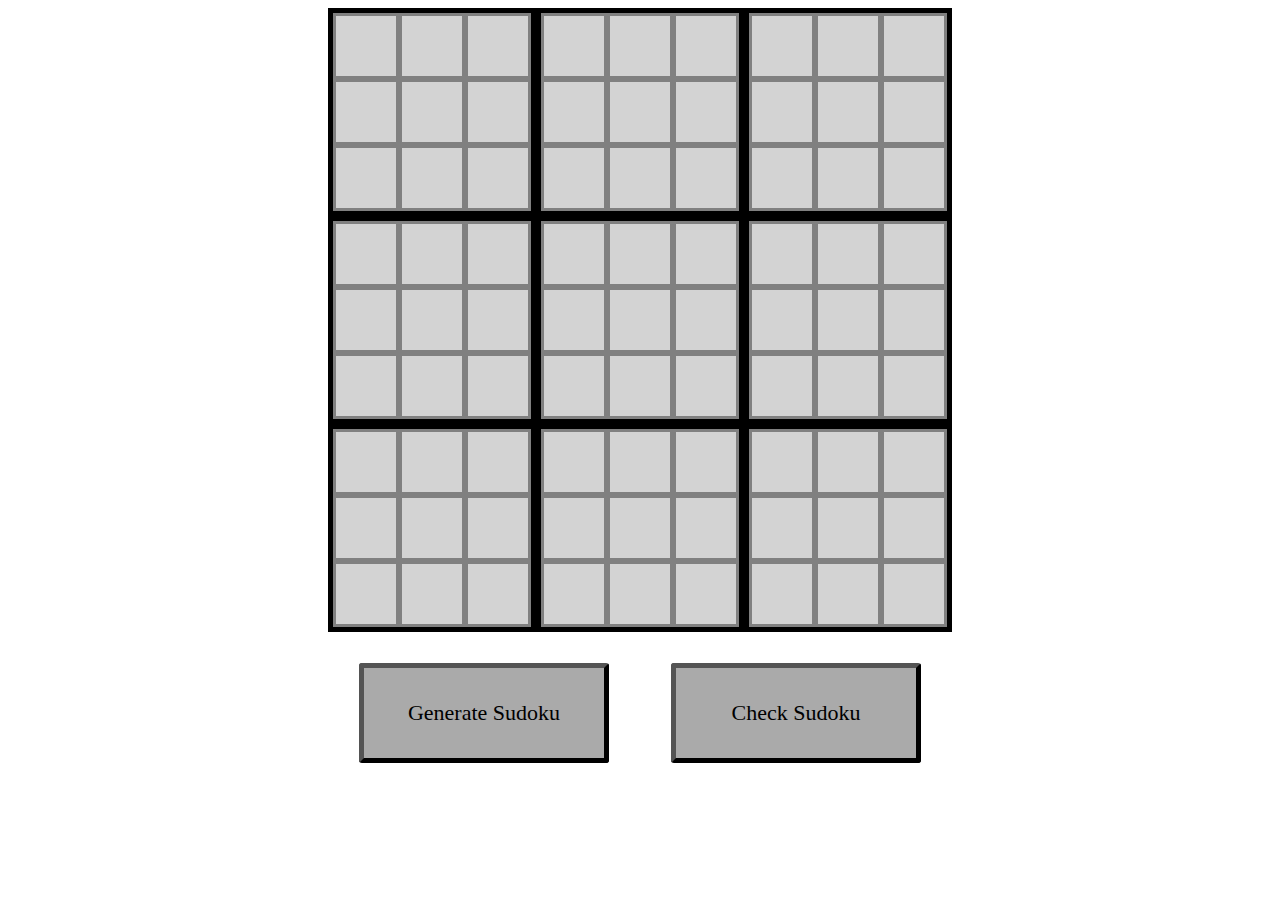
==== index.html @ b004ebbf "final changes" ====
<!DOCTYPE html>
<html lang="en">
<head>
    <meta charset="UTF-8">
    <meta name="viewport" content="width=device-width, initial-scale=1.0">
    <title>Sudoku</title>
    <link href="style.css" rel="stylesheet">
    <script type="module" src="script.mjs"></script>

    <script>
        document.addEventListener('DOMContentLoaded', () => {
            const outerBox = document.getElementById('outerBox');
          
            for (let i = 0; i < 9; i++) {
                const innerBox = document.createElement('div');
                innerBox.className = 'innerBox';
                innerBox.id = 'innerbox' + i;
                outerBox.appendChild(innerBox);
                for (let j = 0; j < 9; j++){
                    const cell = document.createElement('div');
                    const numInput = document.createElement('input');
                    
                    let cellNum = Math.floor(i/3)*18+Math.floor(j/3)*6+i*3+j;
    
                    cell.className = 'cell';
                    cell.id = 'cell' + cellNum;

                    numInput.type = 'text';
                    numInput.maxLength = 1;
                    numInput.className = 'numInput';
                    numInput.id = 'input' + cellNum;
                    numInput.value = "";

                    innerBox.appendChild(cell);
                    cell.appendChild(numInput);
                }
            }
        });
    </script>
</head>

<body>
    <div id="outerBox">
    </div>
    <div id="buttonDiv">
        <button type="button" onClick="generateSudoku()" id="regenButton">Generate Sudoku</button>
        <button type="button" onClick="checkSudoku()" id="checkButton">Check Sudoku</button>
    </div>
</body>

</html>
---- style.css ----
#outerBox{
    display: flex;
    flex-direction: row;
    flex-wrap: wrap;

    justify-content: center;
    justify-items: center;
    align-content: center;

    margin: auto;
    padding: 0px;

    box-sizing: border-box;
    
    width: 624px;
    height: 624px;
    
    background-color: lightgray;
}

.innerBox{
    display: flex;
    flex-direction: row;
    flex-wrap: wrap;

    justify-content: center;
    justify-items: center;
    align-content: center;

    margin: 0px;
    padding: 0px;

    box-sizing: border-box;

    width: 208px;
    height: 208px;

    background-color: rgba(0,0,0,0);
    border: 5px solid black;
}

.cell{
    margin: 0px;
    padding: 0px;

    box-sizing: border-box;

    width: 66px;
    height: 66px;

    align-items: center;
    text-align: center;

    line-height: 66px;

    background-color: rgba(0,0,0,0);
    border: 3px solid gray;
}

.numInput{
    margin: 0px;
    padding: 0px;

    width: 66px;
    height: 66px;

    align-items: center;
    text-align: center;

    line-height: 66px;
    font-size: 30px;

    background-color: rgba(0,0,0,0);
    border-width: 0px;
    transform: translate(-3px,-3px);
}

#buttonDiv{
    display: flex;
    justify-content: center;
    align-items: center;
}

#regenButton{
    align-content: center;

    margin: 31px;

    height: 100px;
    width: 250px;

    font-family: "fantasy", "copperplate";
    font-size: 22px;

    background-color: rgb(170,170,170);
    border-width: 5px;
    border-radius: 3px;
}

#regenButton:hover{
    background-color: lightgray;
}

#checkButton{
    align-content: center;

    margin: 31px;

    height: 100px;
    width: 250px;

    font-family: "fantasy", "copperplate";
    font-size: 22px;

    background-color: rgb(170,170,170);
    border-width: 5px;
    border-radius: 3px;
}

#checkButton:hover{
    background-color: lightgray;
}
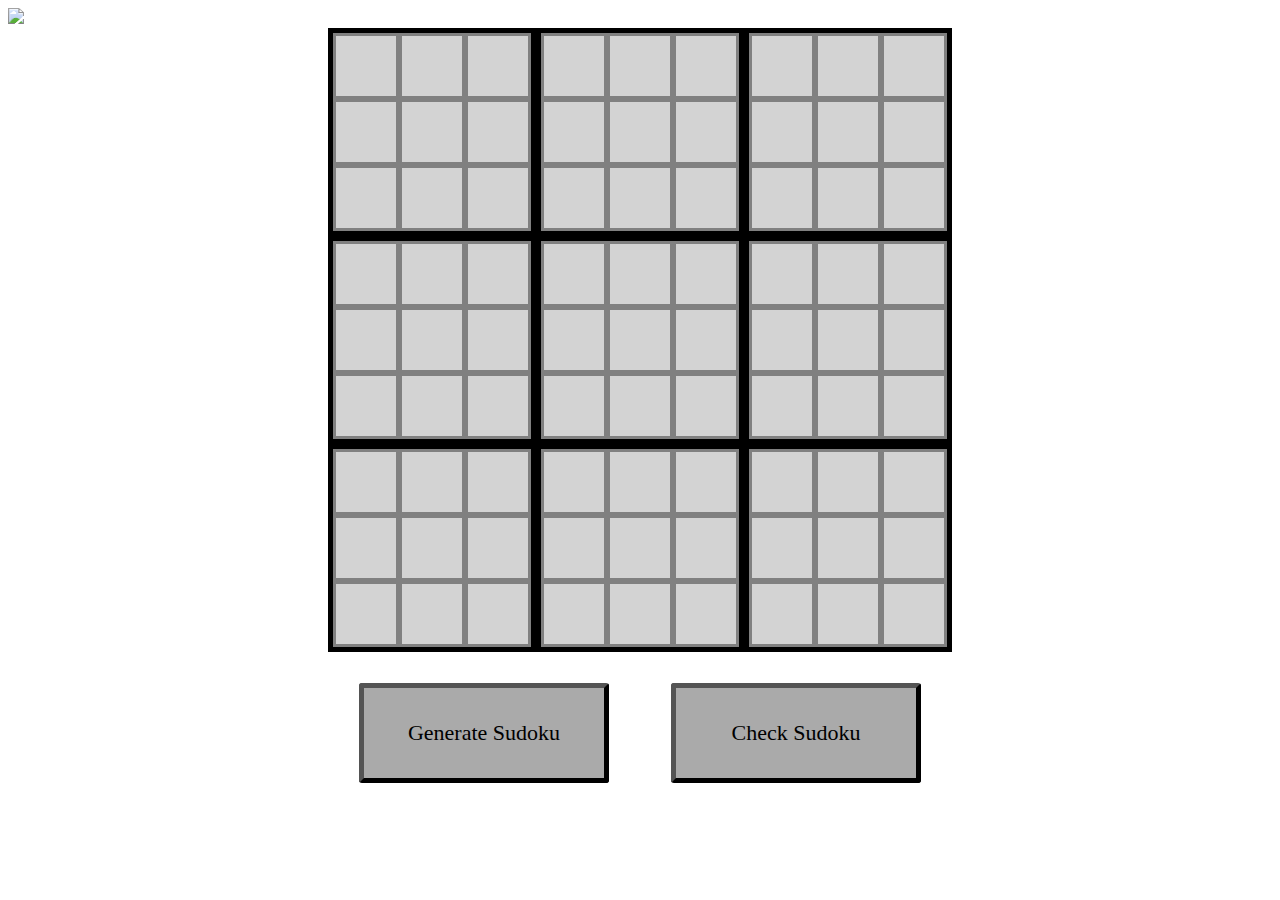
==== commit fb44ce87: "final changes" ====
--- a/index.html
+++ b/index.html
@@ -3,7 +3,8 @@
 <head>
     <meta charset="UTF-8">
     <meta name="viewport" content="width=device-width, initial-scale=1.0">
-    <title>Sudoku</title>
+    <title>Sudoku Space</title>
+    <link rel="icon" type="image/x-icon" href="favicon.png">
     <link href="style.css" rel="stylesheet">
     <script type="module" src="script.mjs"></script>
 
@@ -24,7 +25,7 @@
     
                     cell.className = 'cell';
                     cell.id = 'cell' + cellNum;
-
+                    
                     numInput.type = 'text';
                     numInput.maxLength = 1;
                     numInput.className = 'numInput';
@@ -40,6 +41,7 @@
 </head>
 
 <body>
+    <div id = "logoBox"><img id = "logo" src="logo.png"></div>
     <div id="outerBox">
     </div>
     <div id="buttonDiv">
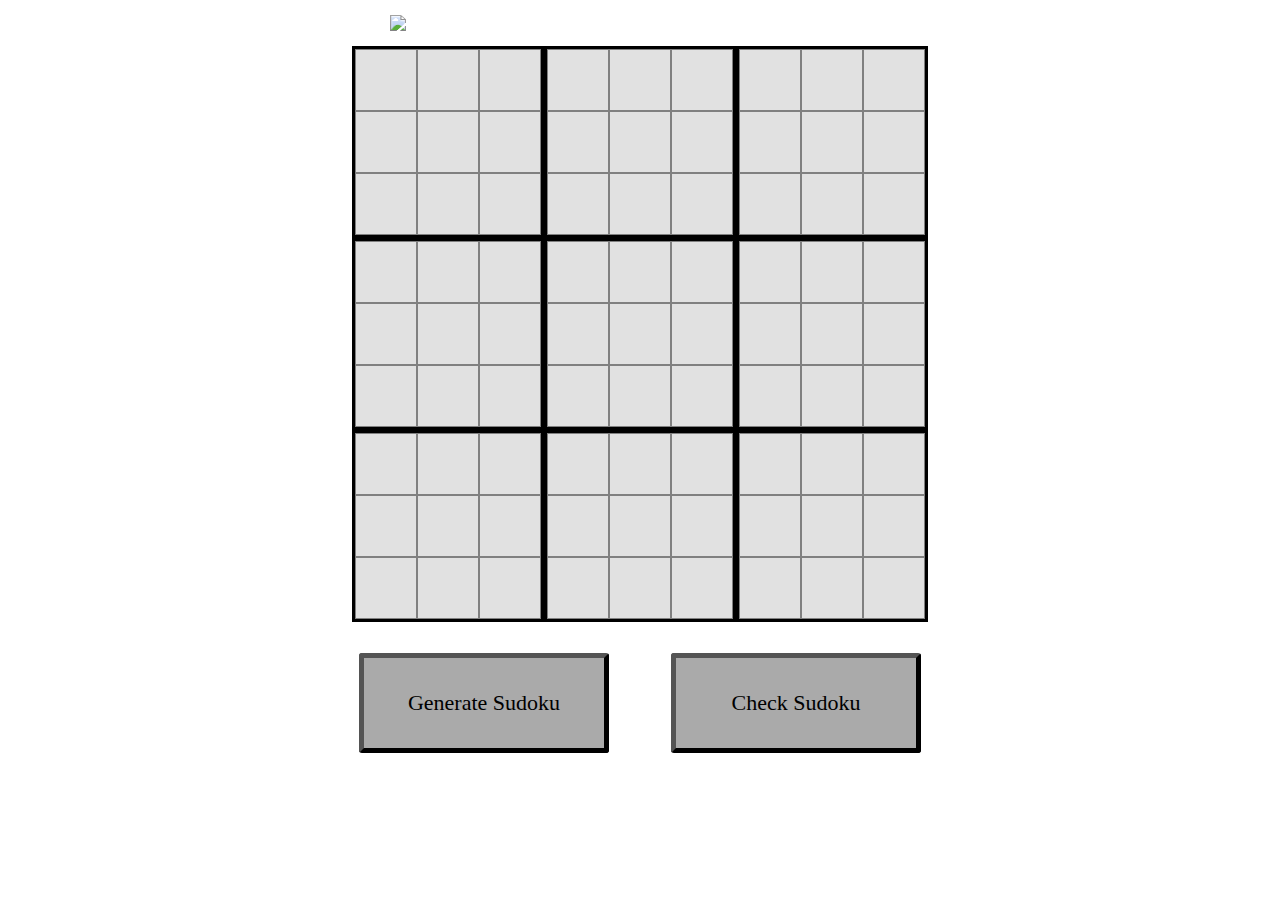
==== commit c3bdd384: "final changes" ====
--- a/index.html
+++ b/index.html
@@ -42,10 +42,11 @@
 
 <body>
     <div id = "logoBox"><img id = "logo" src="logo.png"></div>
+    <div id = "alert">Are you sure you want to generate a new sudoku? Your current progress will be lost.<div id="menuButtonBox"><button class = "menuButton" onClick="confirmButtonPressed()">Confirm</button></div><div><button  class = "menuButton" onClick="exitButtonPressed()">Exit</button></div></div>
     <div id="outerBox">
     </div>
     <div id="buttonDiv">
-        <button type="button" onClick="generateSudoku()" id="regenButton">Generate Sudoku</button>
+        <button type="button" onClick="generateRequest()" id="regenButton">Generate Sudoku</button>
         <button type="button" onClick="checkSudoku()" id="checkButton">Check Sudoku</button>
     </div>
 </body>
--- a/style.css
+++ b/style.css
@@ -1,3 +1,58 @@
+#logo{
+    display: block;
+    margin-left: auto;
+    margin-right: auto;
+    margin-top: 15px;
+    margin-bottom: 15px;
+    width: 500px;
+    height: auto;
+}
+
+#alert{
+    display: none;
+
+    top: 50%; 
+    left: 50%; 
+    transform: translate(-50%, -50%); 
+
+    justify-content: center;
+    justify-items: center;
+    align-content: space-around;
+    flex-wrap: wrap;
+
+    font-family: 'TimesNewRoman';
+    text-align: center;
+    font-size: 30px;
+
+    height: 250px;
+    width: 400px;
+    border: 2px, solid, black;
+    border-radius: 3px;
+    background-color: rgb(140,140,140);
+    position: absolute;
+    top: 350px;
+    z-index: 3;
+}
+
+.menuButton{
+    height: 50px;
+    width: 125px;
+
+    font-family: 'TimesNewRoman';
+    text-align: center;
+    font-size: 27px;
+    line-height: 50px;
+
+    background-color: rgb(230,230,230);
+
+    margin-left: 20px;
+    margin-right: 20px;
+}
+
+.menuButton:hover{
+    background-color: rgb(245,245,245);
+}
+
 #outerBox{
     display: flex;
     flex-direction: row;
@@ -12,10 +67,13 @@
 
     box-sizing: border-box;
     
-    width: 624px;
-    height: 624px;
+    width: 576px;
+    height: 576px;
     
     background-color: lightgray;
+    border-width: 0px;
+
+    z-index: 0;
 }
 
 .innerBox{
@@ -32,11 +90,13 @@
 
     box-sizing: border-box;
 
-    width: 208px;
-    height: 208px;
+    width: 192px;
+    height: 192px;
 
     background-color: rgba(0,0,0,0);
-    border: 5px solid black;
+    border: 3px solid black;
+
+    z-index: 2;
 }
 
 .cell{
@@ -45,34 +105,37 @@
 
     box-sizing: border-box;
 
-    width: 66px;
-    height: 66px;
+    width: 62px;
+    height: 62px;
 
     align-items: center;
     text-align: center;
 
-    line-height: 66px;
+    line-height: 62px;
 
-    background-color: rgba(0,0,0,0);
-    border: 3px solid gray;
+    background-color: rgb(225,225,225);
+    border: 1px solid gray;
+
+    z-index: 1;
 }
 
 .numInput{
     margin: 0px;
     padding: 0px;
 
-    width: 66px;
-    height: 66px;
+    width: 62px;
+    height: 62px;
 
     align-items: center;
     text-align: center;
 
-    line-height: 66px;
-    font-size: 30px;
+    line-height: 62px;
+    font-family: 'Courier New Bold', Courier, monospace;
+    font-size: 40px;
 
     background-color: rgba(0,0,0,0);
     border-width: 0px;
-    transform: translate(-3px,-3px);
+    transform: translate(-1px,-1px);
 }
 
 #buttonDiv{
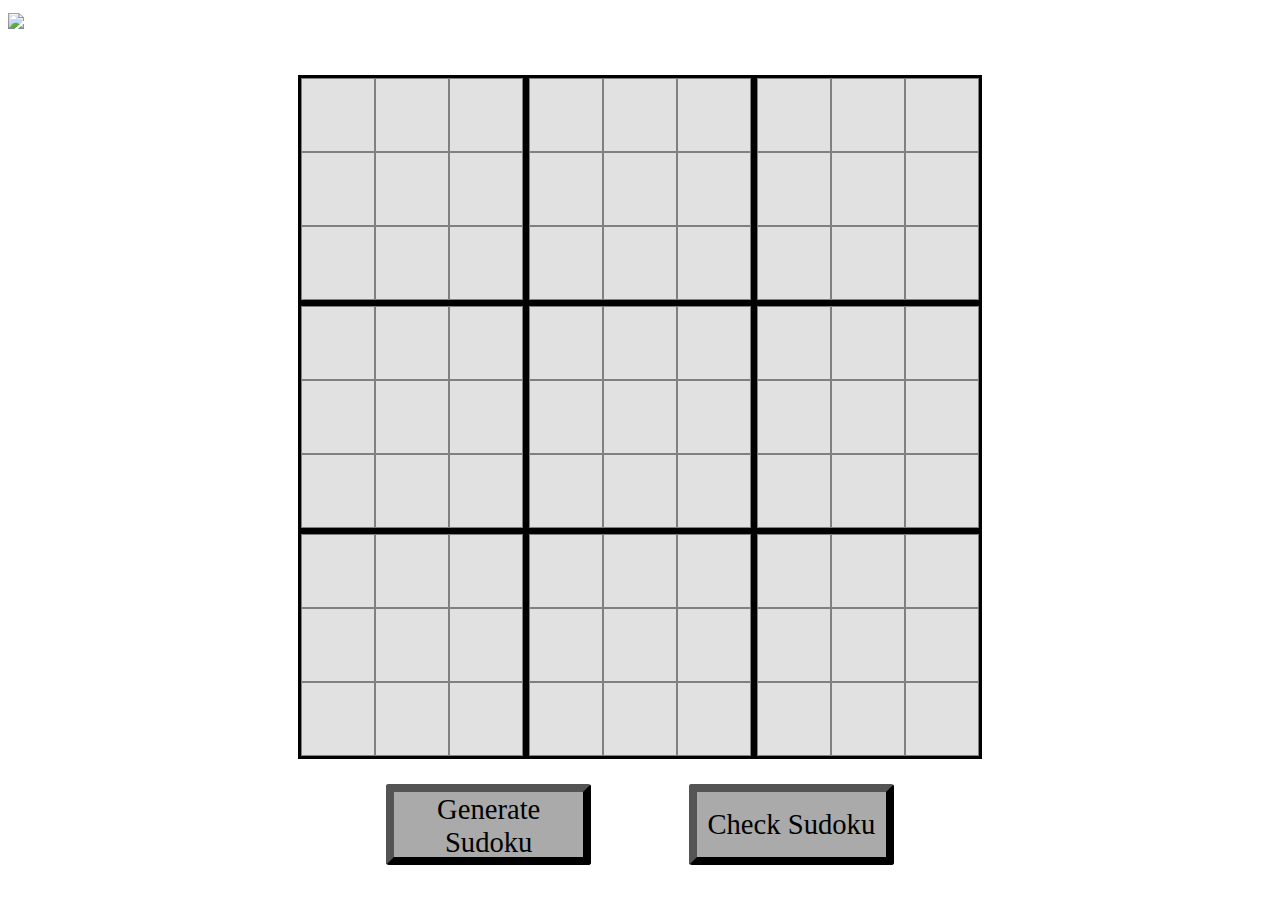
==== commit f0ca4b0a: "mobile viewing improvements" ====
--- a/index.html
+++ b/index.html
@@ -1,54 +1,29 @@
 <!DOCTYPE html>
 <html lang="en">
-<head>
-    <meta charset="UTF-8">
-    <meta name="viewport" content="width=device-width, initial-scale=1.0">
-    <title>Sudoku Space</title>
-    <link rel="icon" type="image/x-icon" href="favicon.png">
-    <link href="style.css" rel="stylesheet">
-    <script type="module" src="script.mjs"></script>
+    <head>
+        <meta charset="UTF-8">
+        <meta name="viewport" content="width=device-width, initial-scale=1.0">
+        <title>Sudoku Space</title>
+        <link rel="icon" type="image/x-icon" href="favicon.png">
+        <link href="style.css" rel="stylesheet">
+        <script type="module" src="setup.mjs"></script>
+    </head>
 
-    <script>
-        document.addEventListener('DOMContentLoaded', () => {
-            const outerBox = document.getElementById('outerBox');
-          
-            for (let i = 0; i < 9; i++) {
-                const innerBox = document.createElement('div');
-                innerBox.className = 'innerBox';
-                innerBox.id = 'innerbox' + i;
-                outerBox.appendChild(innerBox);
-                for (let j = 0; j < 9; j++){
-                    const cell = document.createElement('div');
-                    const numInput = document.createElement('input');
-                    
-                    let cellNum = Math.floor(i/3)*18+Math.floor(j/3)*6+i*3+j;
-    
-                    cell.className = 'cell';
-                    cell.id = 'cell' + cellNum;
-                    
-                    numInput.type = 'text';
-                    numInput.maxLength = 1;
-                    numInput.className = 'numInput';
-                    numInput.id = 'input' + cellNum;
-                    numInput.value = "";
+    <body>
+        <div id = "logoBox"><img id = "logo" src="logo.png"></div>
 
-                    innerBox.appendChild(cell);
-                    cell.appendChild(numInput);
-                }
-            }
-        });
-    </script>
-</head>
+        <div id = "alert">Are you sure you want to generate a new sudoku? Your current progress will be lost.
+            <div id="menuButtonBox">
+                <button class = "menuButton" onClick="confirmButtonPressed()">Confirm</button>
+                <button  class = "menuButton" onClick="cancelButtonPressed()">Cancel</button>
+            </div>
+        </div>
 
-<body>
-    <div id = "logoBox"><img id = "logo" src="logo.png"></div>
-    <div id = "alert">Are you sure you want to generate a new sudoku? Your current progress will be lost.<div id="menuButtonBox"><button class = "menuButton" onClick="confirmButtonPressed()">Confirm</button></div><div><button  class = "menuButton" onClick="exitButtonPressed()">Exit</button></div></div>
-    <div id="outerBox">
-    </div>
-    <div id="buttonDiv">
-        <button type="button" onClick="generateRequest()" id="regenButton">Generate Sudoku</button>
-        <button type="button" onClick="checkSudoku()" id="checkButton">Check Sudoku</button>
-    </div>
-</body>
+        <div id="outerBox"></div>
 
+        <div id="sudokuFunctionButtonDiv">
+            <button type="button" onClick="generateRequest()" class="sudokuFunctionButtons">Generate Sudoku</button>
+            <button type="button" onClick="checkSudoku()" class="sudokuFunctionButtons">Check Sudoku</button>
+        </div>
+    </body>
 </html>--- a/style.css
+++ b/style.css
@@ -2,10 +2,6 @@
     display: block;
     margin-left: auto;
     margin-right: auto;
-    margin-top: 15px;
-    margin-bottom: 15px;
-    width: 500px;
-    height: auto;
 }
 
 #alert{
@@ -22,10 +18,7 @@
 
     font-family: 'TimesNewRoman';
     text-align: center;
-    font-size: 30px;
-
-    height: 250px;
-    width: 400px;
+    
     border: 2px, solid, black;
     border-radius: 3px;
     background-color: rgb(140,140,140);
@@ -35,18 +28,11 @@
 }
 
 .menuButton{
-    height: 50px;
-    width: 125px;
-
+    -webkit-text-fill-color: black;
     font-family: 'TimesNewRoman';
     text-align: center;
-    font-size: 27px;
-    line-height: 50px;
 
     background-color: rgb(230,230,230);
-
-    margin-left: 20px;
-    margin-right: 20px;
 }
 
 .menuButton:hover{
@@ -66,9 +52,6 @@
     padding: 0px;
 
     box-sizing: border-box;
-    
-    width: 576px;
-    height: 576px;
     
     background-color: lightgray;
     border-width: 0px;
@@ -90,11 +73,9 @@
 
     box-sizing: border-box;
 
-    width: 192px;
-    height: 192px;
-
     background-color: rgba(0,0,0,0);
-    border: 3px solid black;
+    border-style: solid;
+    border-color: black;
 
     z-index: 2;
 }
@@ -105,13 +86,8 @@
 
     box-sizing: border-box;
 
-    width: 62px;
-    height: 62px;
-
     align-items: center;
     text-align: center;
-
-    line-height: 62px;
 
     background-color: rgb(225,225,225);
     border: 1px solid gray;
@@ -123,63 +99,33 @@
     margin: 0px;
     padding: 0px;
 
-    width: 62px;
-    height: 62px;
-
     align-items: center;
     text-align: center;
 
-    line-height: 62px;
     font-family: 'Courier New Bold', Courier, monospace;
-    font-size: 40px;
 
     background-color: rgba(0,0,0,0);
     border-width: 0px;
     transform: translate(-1px,-1px);
 }
 
-#buttonDiv{
+#sudokuFunctionButtonDiv{
     display: flex;
     justify-content: center;
     align-items: center;
 }
 
-#regenButton{
+.sudokuFunctionButtons{
     align-content: center;
 
-    margin: 31px;
-
-    height: 100px;
-    width: 250px;
-
+    color: black;
+    -webkit-text-fill-color: black;
     font-family: "fantasy", "copperplate";
-    font-size: 22px;
 
     background-color: rgb(170,170,170);
-    border-width: 5px;
     border-radius: 3px;
 }
 
-#regenButton:hover{
-    background-color: lightgray;
-}
-
-#checkButton{
-    align-content: center;
-
-    margin: 31px;
-
-    height: 100px;
-    width: 250px;
-
-    font-family: "fantasy", "copperplate";
-    font-size: 22px;
-
-    background-color: rgb(170,170,170);
-    border-width: 5px;
-    border-radius: 3px;
-}
-
-#checkButton:hover{
+.sudokuFunctionButtons:hover{
     background-color: lightgray;
 }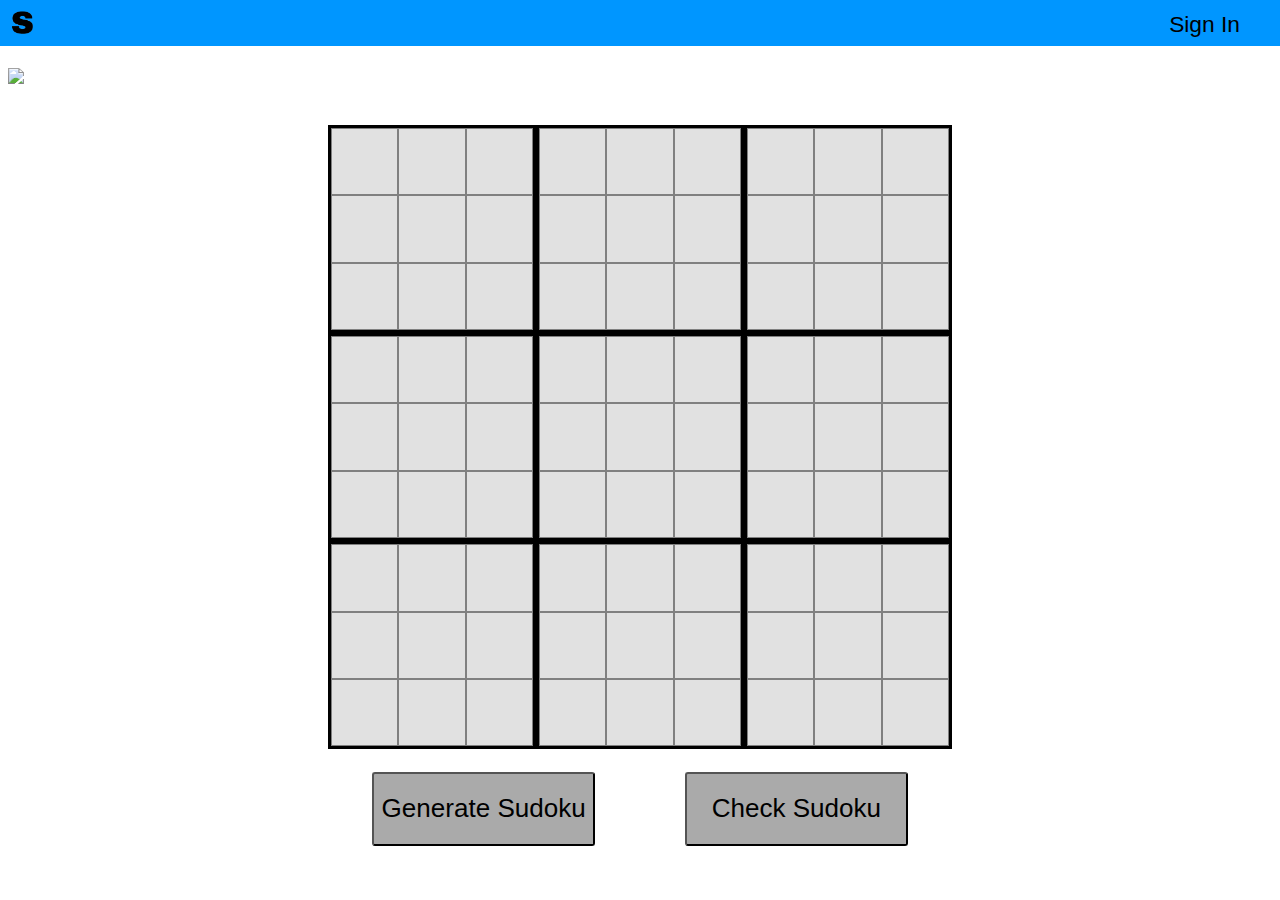
==== commit 37bdd78e: "sign in set up" ====
--- a/index.html
+++ b/index.html
@@ -10,12 +10,21 @@
     </head>
 
     <body>
-        <div id = "logoBox"><img id = "logo" src="logo.png"></div>
+        <div id = "header">
+            <img id = "favicon" src = "favicon.png">
+            <a href = "sign-in.html">
+                <button id = "signInPageButton">Sign In</button>
+            </a>
+        </div>
+
+        <div id = "logoBox">
+            <img id = "logo" src="logo.png">
+        </div>
 
         <div id = "alert">Are you sure you want to generate a new sudoku? Your current progress will be lost.
             <div id="menuButtonBox">
                 <button class = "menuButton" onClick="confirmButtonPressed()">Confirm</button>
-                <button  class = "menuButton" onClick="cancelButtonPressed()">Cancel</button>
+                <button class = "menuButton" onClick="cancelButtonPressed()">Cancel</button>
             </div>
         </div>
 
--- a/style.css
+++ b/style.css
@@ -1,5 +1,27 @@
+#header{
+    position: fixed;
+    display: flex;
+    top: 0px;
+    left: 0px;
+    width: 100%;
+    background-color: rgb(0, 150, 255);
+    margin: 0px;
+}
+
+#favicon{
+    width: auto;
+}
+
+#signInPageButton{
+    font-family: Bahnschrift, 'DIN Alternate', 'Franklin Gothic Medium', 'Nimbus Sans Narrow', sans-serif-condensed, sans-serif;
+    background-color: transparent;
+    border-radius: 10px;
+    border-width: 0px;
+}
+
 #logo{
     display: block;
+    width: auto;
     margin-left: auto;
     margin-right: auto;
 }
@@ -16,7 +38,7 @@
     align-content: space-around;
     flex-wrap: wrap;
 
-    font-family: 'TimesNewRoman';
+    font-family: Bahnschrift, 'DIN Alternate', 'Franklin Gothic Medium', 'Nimbus Sans Narrow', sans-serif-condensed, sans-serif;
     text-align: center;
     
     border: 2px, solid, black;
@@ -29,7 +51,7 @@
 
 .menuButton{
     -webkit-text-fill-color: black;
-    font-family: 'TimesNewRoman';
+    font-family: Bahnschrift, 'DIN Alternate', 'Franklin Gothic Medium', 'Nimbus Sans Narrow', sans-serif-condensed, sans-serif;
     text-align: center;
 
     background-color: rgb(230,230,230);
@@ -120,7 +142,7 @@
 
     color: black;
     -webkit-text-fill-color: black;
-    font-family: "fantasy", "copperplate";
+    font-family: Bahnschrift, 'DIN Alternate', 'Franklin Gothic Medium', 'Nimbus Sans Narrow', sans-serif-condensed, sans-serif;
 
     background-color: rgb(170,170,170);
     border-radius: 3px;
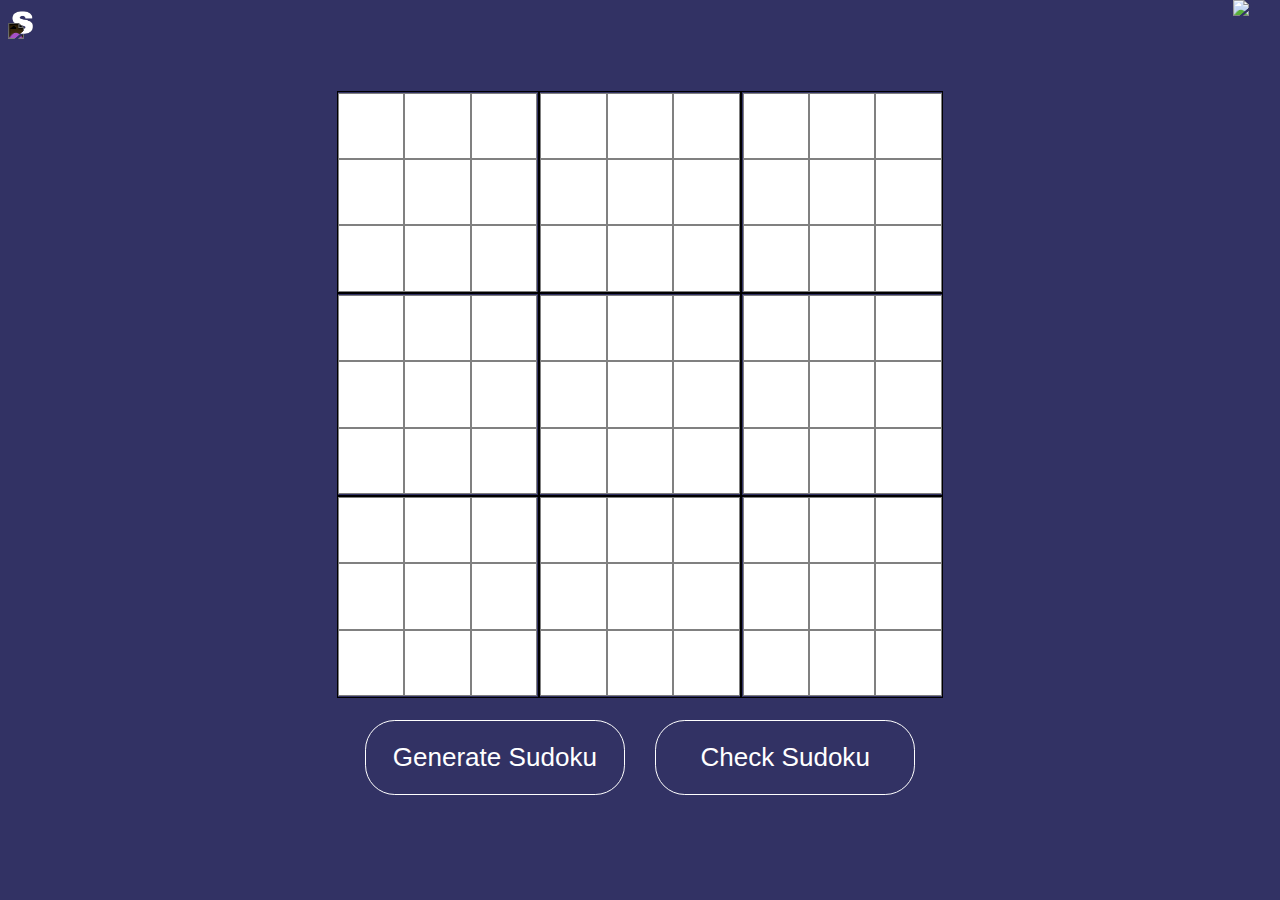
==== commit 120a2243: "quality of life changes" ====
--- a/index.html
+++ b/index.html
@@ -1,4 +1,6 @@
 <!DOCTYPE html>
+<link rel="preload" as="image">
+
 <html lang="en">
     <head>
         <meta charset="UTF-8">
@@ -12,8 +14,8 @@
     <body>
         <div id = "header">
             <img id = "favicon" src = "favicon.png">
-            <a href = "sign-in.html">
-                <button id = "signInPageButton">Sign In</button>
+            <a href = "https://linkedin.com/in/lolmeta" target="blank">
+                <img id = "linkedInButton" src="LinkedIn.png">
             </a>
         </div>
 
@@ -24,7 +26,7 @@
         <div id = "alert">Are you sure you want to generate a new sudoku? Your current progress will be lost.
             <div id="menuButtonBox">
                 <button class = "menuButton" onClick="confirmButtonPressed()">Confirm</button>
-                <button class = "menuButton" onClick="cancelButtonPressed()">Cancel</button>
+                <button  class = "menuButton" onClick="cancelButtonPressed()">Cancel</button>
             </div>
         </div>
 
--- a/style.css
+++ b/style.css
@@ -1,29 +1,34 @@
+body{
+    background-color: rgb(50,50,100);
+}
+
 #header{
     position: fixed;
     display: flex;
     top: 0px;
     left: 0px;
     width: 100%;
-    background-color: rgb(0, 150, 255);
+    background-color: transparent;
     margin: 0px;
+    border-width: 0px;
 }
 
 #favicon{
     width: auto;
+    filter: invert(1);
 }
 
-#signInPageButton{
-    font-family: Bahnschrift, 'DIN Alternate', 'Franklin Gothic Medium', 'Nimbus Sans Narrow', sans-serif-condensed, sans-serif;
-    background-color: transparent;
-    border-radius: 10px;
-    border-width: 0px;
+#linkedInButton{
+    width: auto;
+    margin-top: auto;
+    margin-bottom: auto;
 }
 
 #logo{
     display: block;
-    width: auto;
     margin-left: auto;
     margin-right: auto;
+    filter: invert(1);
 }
 
 #alert{
@@ -38,27 +43,29 @@
     align-content: space-around;
     flex-wrap: wrap;
 
-    font-family: Bahnschrift, 'DIN Alternate', 'Franklin Gothic Medium', 'Nimbus Sans Narrow', sans-serif-condensed, sans-serif;
+    font-family: "Raleway", sans-serif;
+    font-weight: 200;
     text-align: center;
+    color: white;
     
-    border: 2px, solid, black;
-    border-radius: 3px;
-    background-color: rgb(140,140,140);
+    border-width: 0px;
+    background-color: rgb(50,50,100);
     position: absolute;
-    top: 350px;
     z-index: 3;
 }
 
 .menuButton{
-    -webkit-text-fill-color: black;
-    font-family: Bahnschrift, 'DIN Alternate', 'Franklin Gothic Medium', 'Nimbus Sans Narrow', sans-serif-condensed, sans-serif;
-    text-align: center;
+    font-family: "Raleway", sans-serif;
+    font-weight: 200;
 
-    background-color: rgb(230,230,230);
+    background-color: transparent;
+    border-color: rgb(255,255,255);
+    border-style: solid;
+    color: rgb(255,255,255);
 }
 
-.menuButton:hover{
-    background-color: rgb(245,245,245);
+.menuButton:hover {
+    background-color: rgba(255,255,255,0.1);
 }
 
 #outerBox{
@@ -75,7 +82,6 @@
 
     box-sizing: border-box;
     
-    background-color: lightgray;
     border-width: 0px;
 
     z-index: 0;
@@ -111,8 +117,8 @@
     align-items: center;
     text-align: center;
 
-    background-color: rgb(225,225,225);
-    border: 1px solid gray;
+    background-color: white;
+    border: 0.5px solid gray;
 
     z-index: 1;
 }
@@ -124,7 +130,9 @@
     align-items: center;
     text-align: center;
 
-    font-family: 'Courier New Bold', Courier, monospace;
+    font-family: "Raleway", sans-serif;
+    font-weight: 200;
+    outline: none;
 
     background-color: rgba(0,0,0,0);
     border-width: 0px;
@@ -138,16 +146,19 @@
 }
 
 .sudokuFunctionButtons{
+    position: sticky;
+
     align-content: center;
 
-    color: black;
-    -webkit-text-fill-color: black;
-    font-family: Bahnschrift, 'DIN Alternate', 'Franklin Gothic Medium', 'Nimbus Sans Narrow', sans-serif-condensed, sans-serif;
+    font-family: "Raleway", sans-serif;
+    font-weight: 200;
 
-    background-color: rgb(170,170,170);
-    border-radius: 3px;
+    background-color: transparent;
+    border-color: rgb(255,255,255);
+    border-style: solid;
+    color: rgb(255,255,255);
 }
 
-.sudokuFunctionButtons:hover{
-    background-color: lightgray;
+.sudokuFunctionButtons:hover {
+    background-color: rgba(255,255,255,0.1);
 }